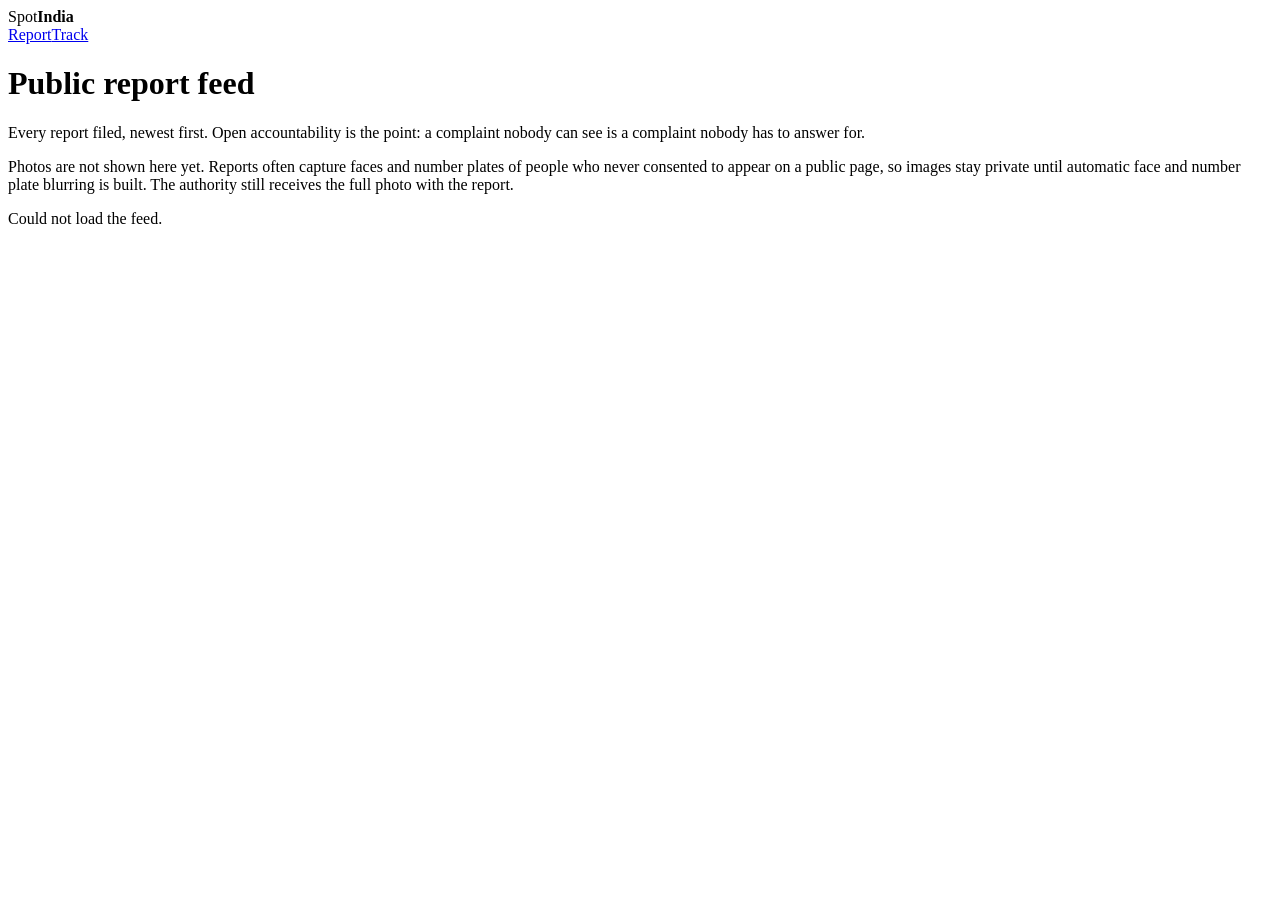
==== spot-report/static/feed.html @ 03378d7f "Spot India: citizen incident reporting and competitor intelligence Two apps:  spot-report  Camera to" ====
<!DOCTYPE html>
<html lang="en">
<head>
<meta charset="utf-8">
<meta name="viewport" content="width=device-width, initial-scale=1, viewport-fit=cover">
<meta name="theme-color" content="#0b1020">
<title>Report feed</title>
<link rel="stylesheet" href="/static/styles.css">
</head>
<body>
<header class="bar">
  <div class="brand"><span class="dot"></span><span>Spot<strong>India</strong></span></div>
  <nav class="bar-links"><a href="/">Report</a><a href="/track">Track</a></nav>
</header>

<main>
  <h1>Public report feed</h1>
  <p class="lede">Every report filed, newest first. Open accountability is the point:
    a complaint nobody can see is a complaint nobody has to answer for.</p>

  <p class="notice" id="photo-notice">
    Photos are not shown here yet. Reports often capture faces and number plates
    of people who never consented to appear on a public page, so images stay
    private until automatic face and number plate blurring is built. The
    authority still receives the full photo with the report.
  </p>

  <div class="chips" id="filters"></div>
  <div id="out"><p class="empty">Loading…</p></div>
</main>

<script>
const $ = (id) => document.getElementById(id);
let active = null;

function fmt(ts) {
  if (!ts) return '';
  const d = new Date(ts);
  return isNaN(d) ? String(ts) : d.toLocaleString('en-IN', { dateStyle: 'medium', timeStyle: 'short' });
}

async function load() {
  const out = $('out');
  try {
    const url = active ? `/api/feed?category=${encodeURIComponent(active)}` : '/api/feed';
    const d = await (await fetch(url)).json();
    if (!d.configured) {
      out.innerHTML = '<p class="empty">No report database is configured yet, so there is nothing to list. Reports are still being delivered to authorities.</p>';
      return;
    }
    if (!d.reports.length) {
      out.innerHTML = '<p class="empty">No reports yet. Be the first to file one.</p>';
      return;
    }
    out.innerHTML = `<ul class="list">${d.reports.map((r) => `
      <li class="card">
        <div class="card-top">
          <a class="card-tid" href="/track/${r.tracking_id}">${r.tracking_id}</a>
          <span class="sev sev-${r.severity}">${r.severity}</span>
        </div>
        <h2 style="margin-top:8px;font-size:16px">${r.category_name}</h2>
        <p class="card-meta">${r.address_short || r.city || 'Location not recorded'}</p>
        <p class="card-meta">${r.authority_name} · ${String(r.status).replace('_', ' ')} · ${fmt(r.created_at)}</p>
      </li>`).join('')}</ul>`;
  } catch {
    out.innerHTML = '<p class="err">Could not load the feed.</p>';
  }
}

async function boot() {
  try {
    const cfg = await (await fetch('/api/config')).json();
    const host = $('filters');
    const mk = (label, id) => {
      const b = document.createElement('button');
      b.className = 'chip' + (id === active ? ' on' : '');
      b.textContent = label;
      b.onclick = () => { active = id; boot(); };
      return b;
    };
    host.innerHTML = '';
    host.appendChild(mk('All', null));
    cfg.categories.forEach((c) => host.appendChild(mk(c.name, c.id)));
  } catch { /* filters are optional */ }
  load();
}
boot();
</script>
</body>
</html>
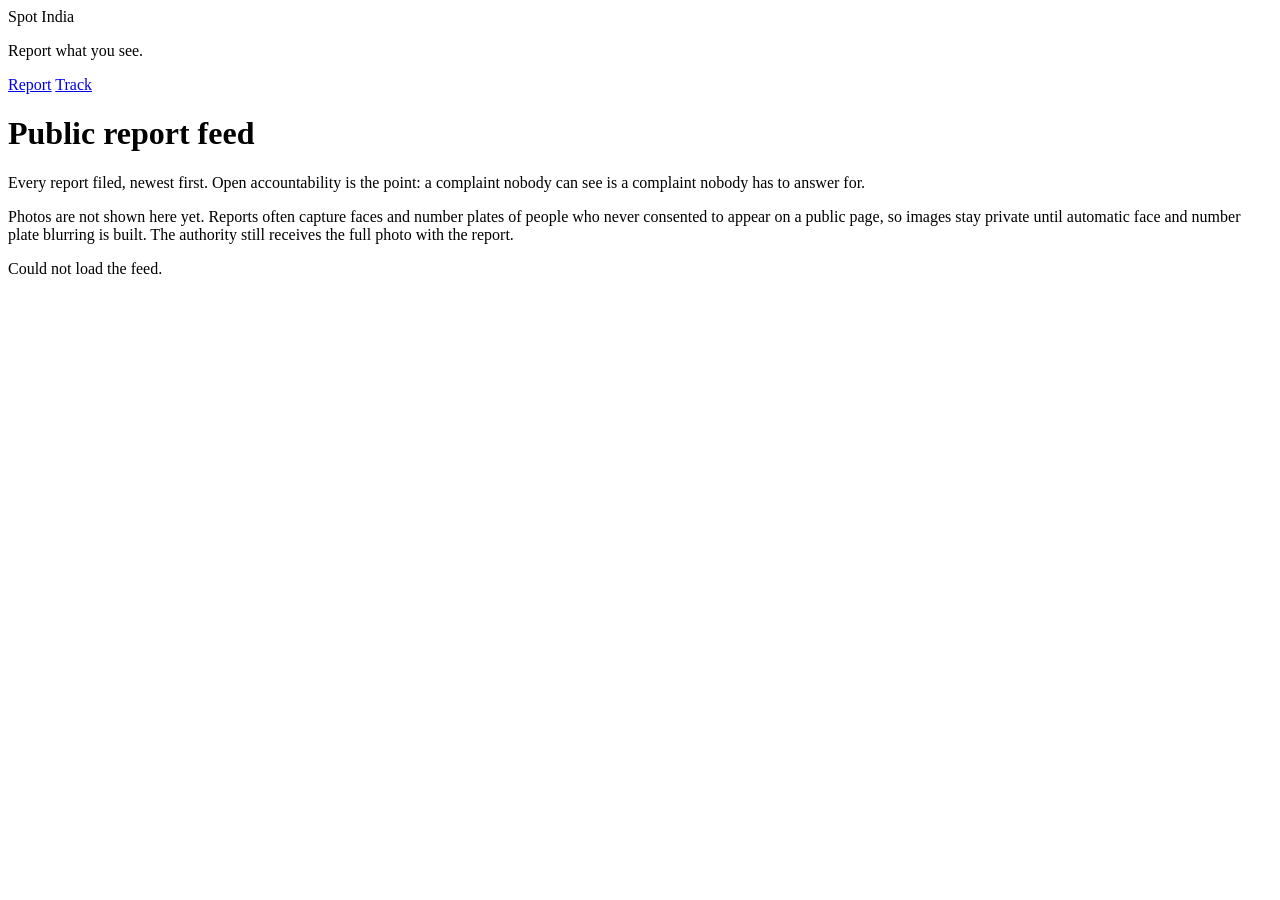
==== commit eaf05a76: "Restyle the reporting app as a night screen print Visual only. No behaviour, routes, API, classifica" ====
--- a/spot-report/static/feed.html
+++ b/spot-report/static/feed.html
@@ -3,14 +3,25 @@
 <head>
 <meta charset="utf-8">
 <meta name="viewport" content="width=device-width, initial-scale=1, viewport-fit=cover">
-<meta name="theme-color" content="#0b1020">
+<meta name="theme-color" content="#0B0F2A">
 <title>Report feed</title>
+<link rel="preconnect" href="https://fonts.googleapis.com">
+<link rel="preconnect" href="https://fonts.gstatic.com" crossorigin>
+<link rel="stylesheet" href="https://fonts.googleapis.com/css2?family=Big+Shoulders+Display:wght@800;900&family=Outfit:wght@500;600;700&family=JetBrains+Mono:wght@500;600&family=Noto+Sans+Telugu:wght@700&display=swap">
 <link rel="stylesheet" href="/static/styles.css">
 </head>
 <body>
 <header class="bar">
-  <div class="brand"><span class="dot"></span><span>Spot<strong>India</strong></span></div>
-  <nav class="bar-links"><a href="/">Report</a><a href="/track">Track</a></nav>
+  <div class="brand">
+    <span class="vf-bl" aria-hidden="true"></span>
+    <span class="vf-br" aria-hidden="true"></span>
+    <span class="wordmark">Spot India</span>
+    <p class="tagline">Report what you see.</p>
+  </div>
+  <nav class="bar-links">
+    <a href="/">Report</a>
+    <a href="/track">Track</a>
+  </nav>
 </header>
 
 <main>
@@ -56,11 +67,15 @@
       <li class="card">
         <div class="card-top">
           <a class="card-tid" href="/track/${r.tracking_id}">${r.tracking_id}</a>
+          <span class="card-tid">${fmt(r.created_at)}</span>
+        </div>
+        <h2>${r.category_name}</h2>
+        <div class="card-chips">
           <span class="sev sev-${r.severity}">${r.severity}</span>
+          <span class="tag status-${r.status}">${String(r.status).replace('_', ' ')}</span>
         </div>
-        <h2 style="margin-top:8px;font-size:16px">${r.category_name}</h2>
         <p class="card-meta">${r.address_short || r.city || 'Location not recorded'}</p>
-        <p class="card-meta">${r.authority_name} · ${String(r.status).replace('_', ' ')} · ${fmt(r.created_at)}</p>
+        <p class="card-meta">Routed to ${r.authority_name}</p>
       </li>`).join('')}</ul>`;
   } catch {
     out.innerHTML = '<p class="err">Could not load the feed.</p>';
